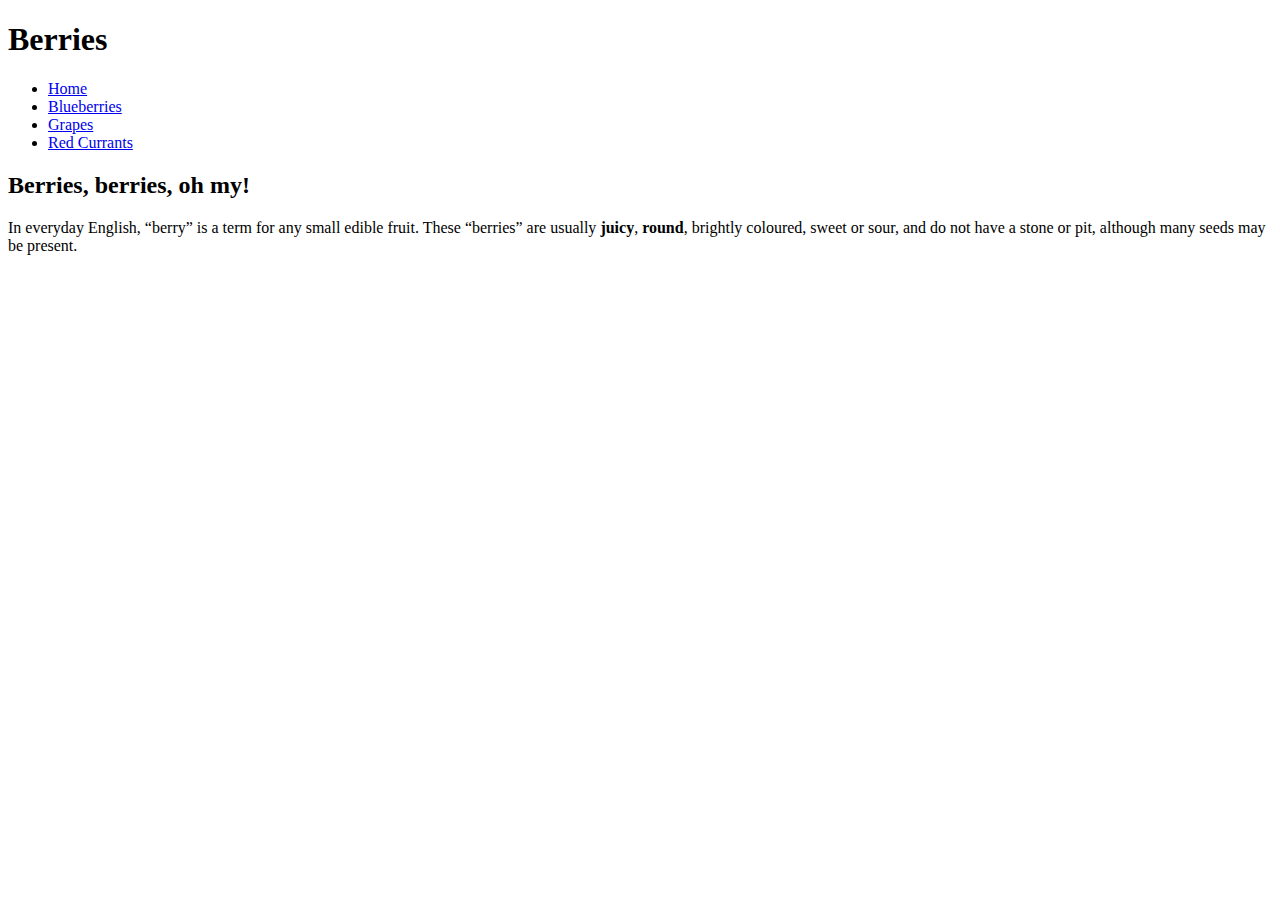
==== index.html @ 5513f333 "added content to home page" ====
<!DOCTYPE html>
<html lang="en-ca">
<head>
  <meta charset="utf-8">
  <title>Berries</title>
  <meta name="viewport" content="width=device-width,initial-scale=1">
  <link href="css/main.css" rel="stylesheet">
</head>
<body>

<header>
  <h1>Berries</h1>
  <nav>
    <ul class="nav">
      <li><a href="index.html">Home</a></li>
      <li><a href="blueberries.html">Blueberries</a></li>
      <li><a href="grapes.html">Grapes</a></li>
      <li><a href="red-currants.html">Red Currants</a></li>
    </ul>
  </nav>
  <h2>Berries, berries, oh my!</h2>
  <p>In everyday English, “berry” is a term for any small edible fruit. These “berries” are usually <b>juicy</b>, <b>round</b>, brightly coloured, sweet or sour, and do not have a stone or pit, although many seeds may be present.</p>
</body>
</html>
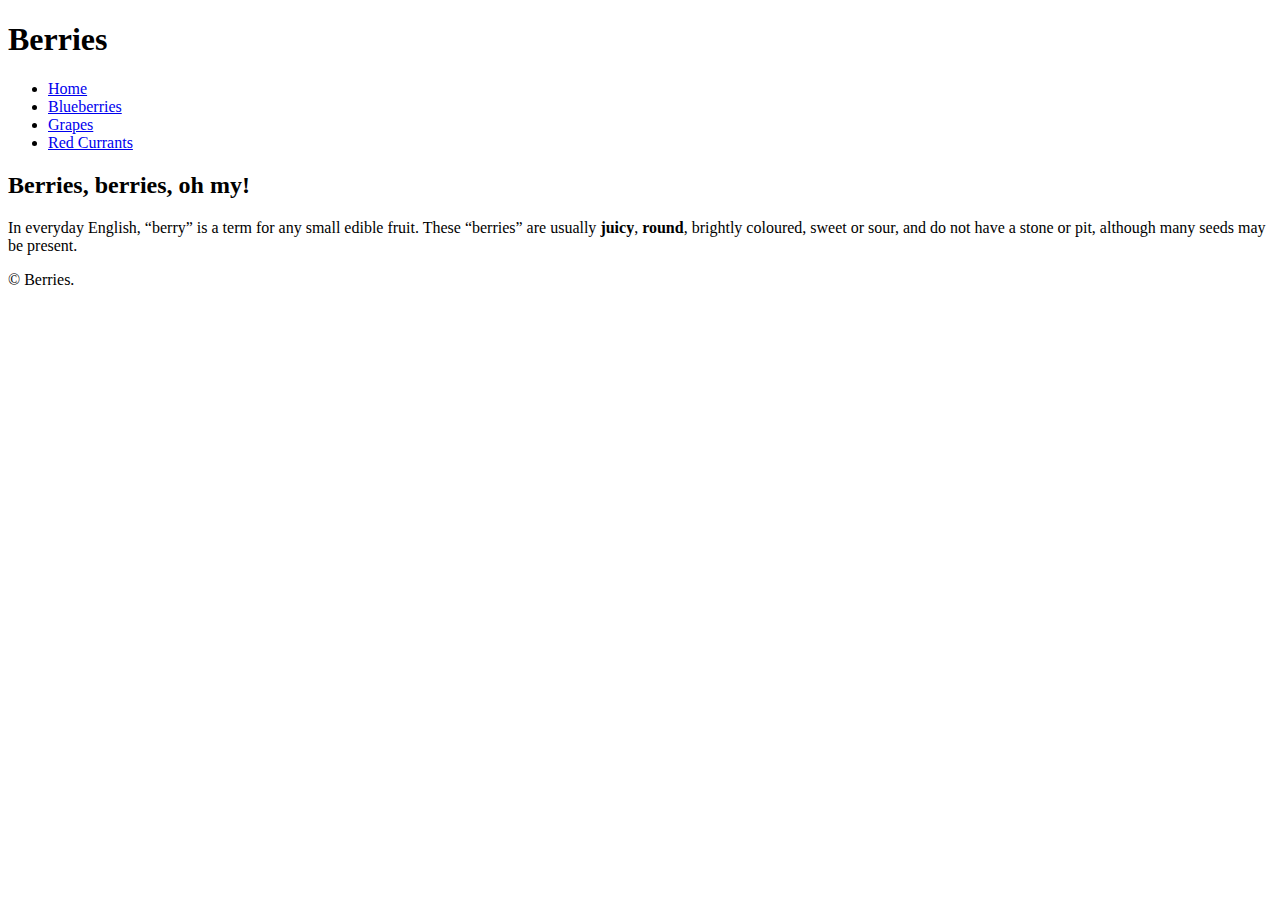
==== commit 50696625: "added content to each berry page" ====
--- a/index.html
+++ b/index.html
@@ -20,5 +20,6 @@
   </nav>
   <h2>Berries, berries, oh my!</h2>
   <p>In everyday English, “berry” is a term for any small edible fruit. These “berries” are usually <b>juicy</b>, <b>round</b>, brightly coloured, sweet or sour, and do not have a stone or pit, although many seeds may be present.</p>
+  <footer>© Berries.</footer>
 </body>
 </html>
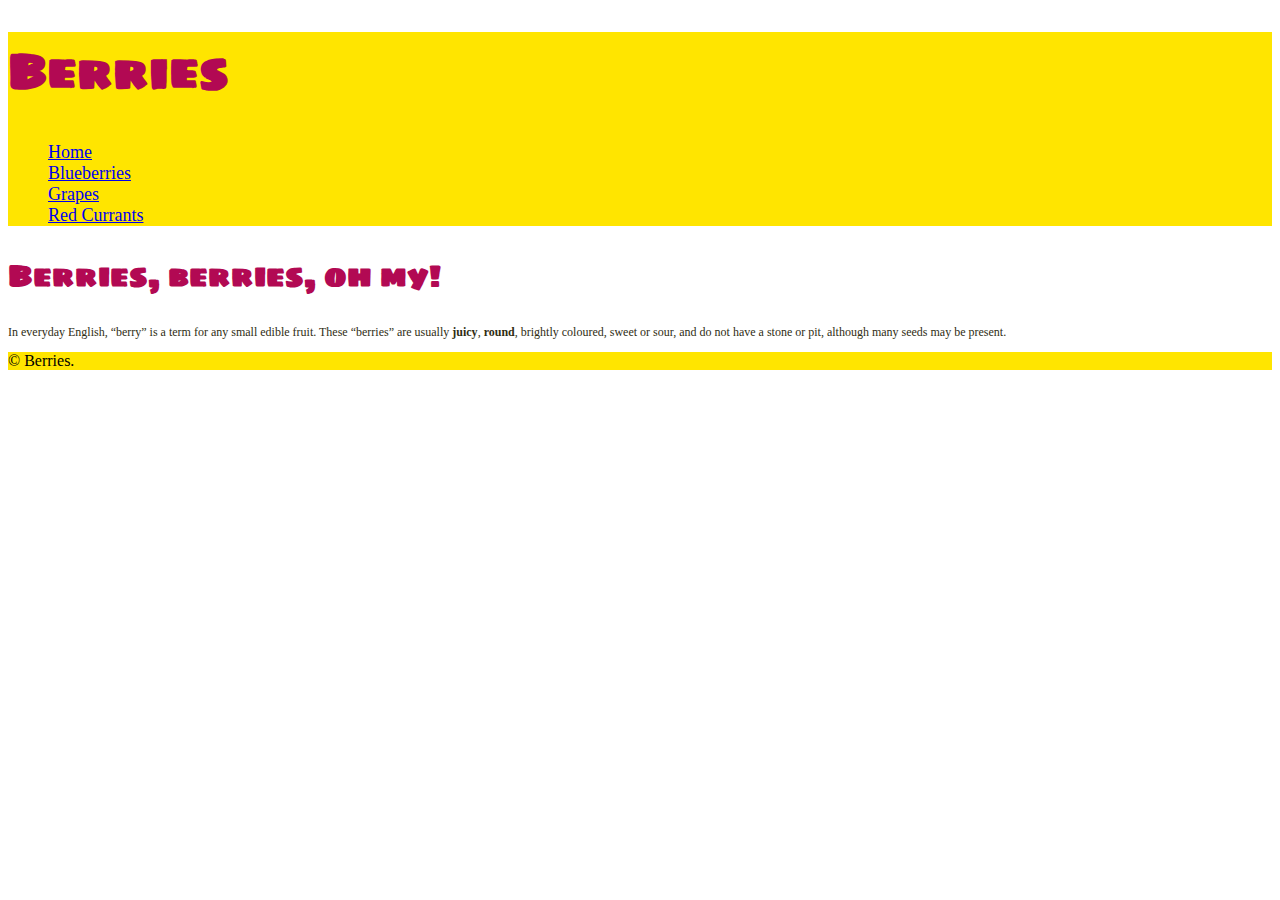
==== commit e8e6fdd7: "added fonts and colours" ====
--- a/index.html
+++ b/index.html
@@ -5,6 +5,7 @@
   <title>Berries</title>
   <meta name="viewport" content="width=device-width,initial-scale=1">
   <link href="css/main.css" rel="stylesheet">
+  <link href="https://fonts.googleapis.com/css?family=Sigmar+One" rel="stylesheet">
 </head>
 <body>
 
@@ -18,6 +19,7 @@
       <li><a href="red-currants.html">Red Currants</a></li>
     </ul>
   </nav>
+</header>
   <h2>Berries, berries, oh my!</h2>
   <p>In everyday English, “berry” is a term for any small edible fruit. These “berries” are usually <b>juicy</b>, <b>round</b>, brightly coloured, sweet or sour, and do not have a stone or pit, although many seeds may be present.</p>
   <footer>© Berries.</footer>
--- a/css/main.css
+++ b/css/main.css
@@ -0,0 +1,40 @@
+html {
+  box-sizing: border-box;
+  font-family: Georgia, serif;
+}
+
+*, *::before, *::after {
+  box-sizing: inherit;
+}
+
+header {
+  background-color: #ffe500;
+}
+
+h1 {
+  font-family: 'Sigmar One', sans-serif;
+  font-size: 3rem;
+  color: #b20953;
+
+
+}
+
+h2 {
+  font-family: 'Sigmar One', sans-serif;
+  font-size: 1.875rem;
+  color: #b20953;
+}
+
+.nav {
+  font-size: 1.125rem;
+  list-style-type: none;
+}
+
+p {
+  font-size: .75rem;
+  color: #2f2d13;
+}
+
+footer {
+  background-color: #ffe500;
+}
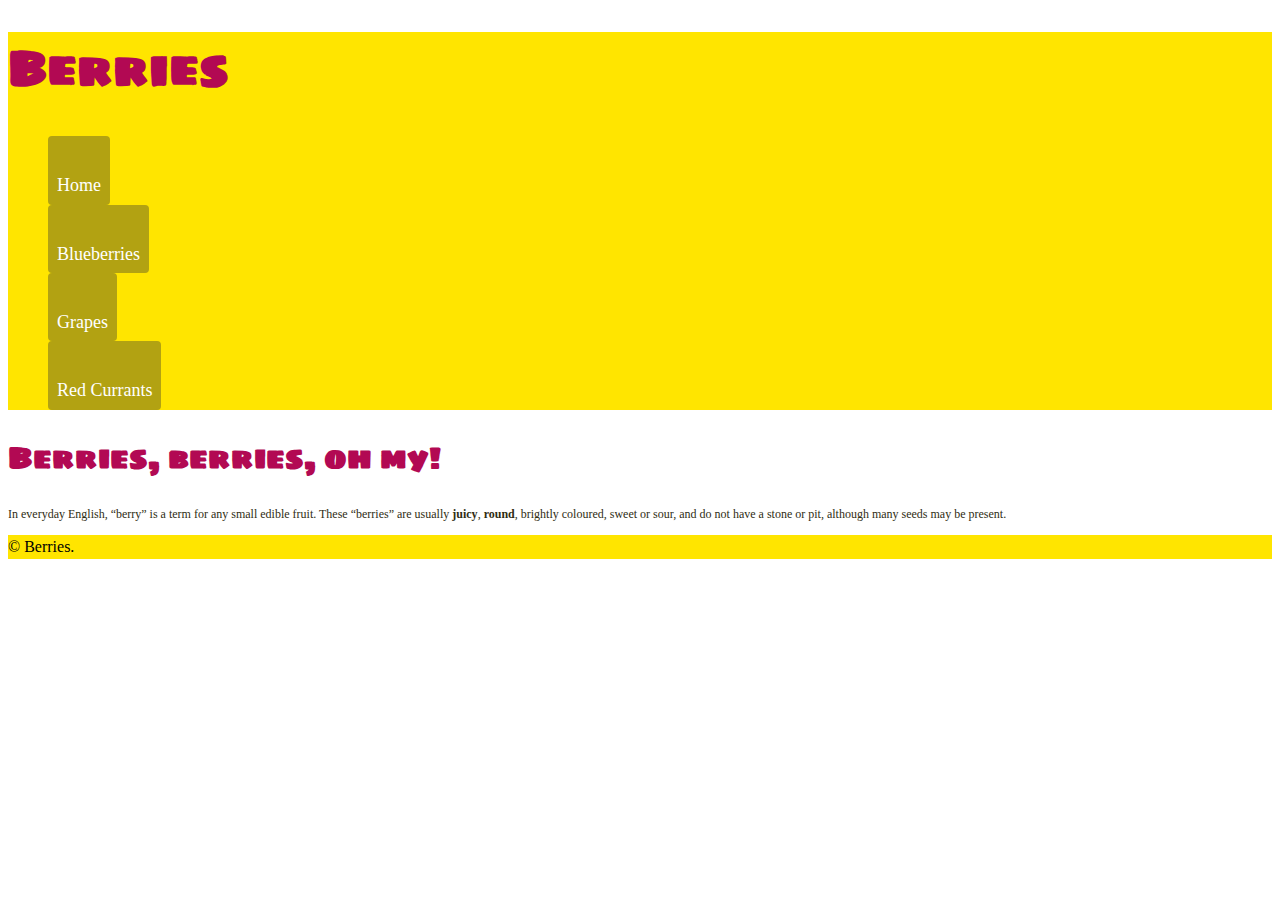
==== commit 4fbe82ab: "added .nav elements: a:hover, nav a, nav current" ====
--- a/index.html
+++ b/index.html
@@ -9,17 +9,17 @@
 </head>
 <body>
 
-<header>
-  <h1>Berries</h1>
-  <nav>
-    <ul class="nav">
-      <li><a href="index.html">Home</a></li>
-      <li><a href="blueberries.html">Blueberries</a></li>
-      <li><a href="grapes.html">Grapes</a></li>
-      <li><a href="red-currants.html">Red Currants</a></li>
-    </ul>
-  </nav>
-</header>
+  <header>
+    <h1>Berries</h1>
+    <nav>
+      <ul class="nav">
+        <li><a class="current" href="index.html">Home</a></li>
+        <li><a class="current" href="blueberries.html">Blueberries</a></li>
+        <li><a class="current" href="grapes.html">Grapes</a></li>
+        <li><a class="current" href="red-currants.html">Red Currants</a></li>
+      </ul>
+    </nav>
+  </header>
   <h2>Berries, berries, oh my!</h2>
   <p>In everyday English, “berry” is a term for any small edible fruit. These “berries” are usually <b>juicy</b>, <b>round</b>, brightly coloured, sweet or sour, and do not have a stone or pit, although many seeds may be present.</p>
   <footer>© Berries.</footer>
--- a/css/main.css
+++ b/css/main.css
@@ -1,10 +1,14 @@
 html {
   box-sizing: border-box;
-  font-family: Georgia, serif;
+  line-height: 1.5;
 }
 
 *, *::before, *::after {
   box-sizing: inherit;
+}
+
+body {
+  font-family: Georgia, serif;
 }
 
 header {
@@ -12,15 +16,13 @@
 }
 
 h1 {
-  font-family: 'Sigmar One', sans-serif;
+  font-family: "Sigmar One", sans-serif;
   font-size: 3rem;
   color: #b20953;
-
-
 }
 
 h2 {
-  font-family: 'Sigmar One', sans-serif;
+  font-family: "Sigmar One", sans-serif;
   font-size: 1.875rem;
   color: #b20953;
 }
@@ -28,6 +30,24 @@
 .nav {
   font-size: 1.125rem;
   list-style-type: none;
+}
+
+.nav a {
+  display: inline-block;
+  padding: 2em .5em .3em;
+  background-color: #b2a212;
+  border-radius: 4px;
+  text-decoration: none;
+  color: #fff;
+}
+
+.nav a:hover {
+  background-color: #cc1465
+}
+}
+
+.nav .current {
+  background-color: #b20953;
 }
 
 p {
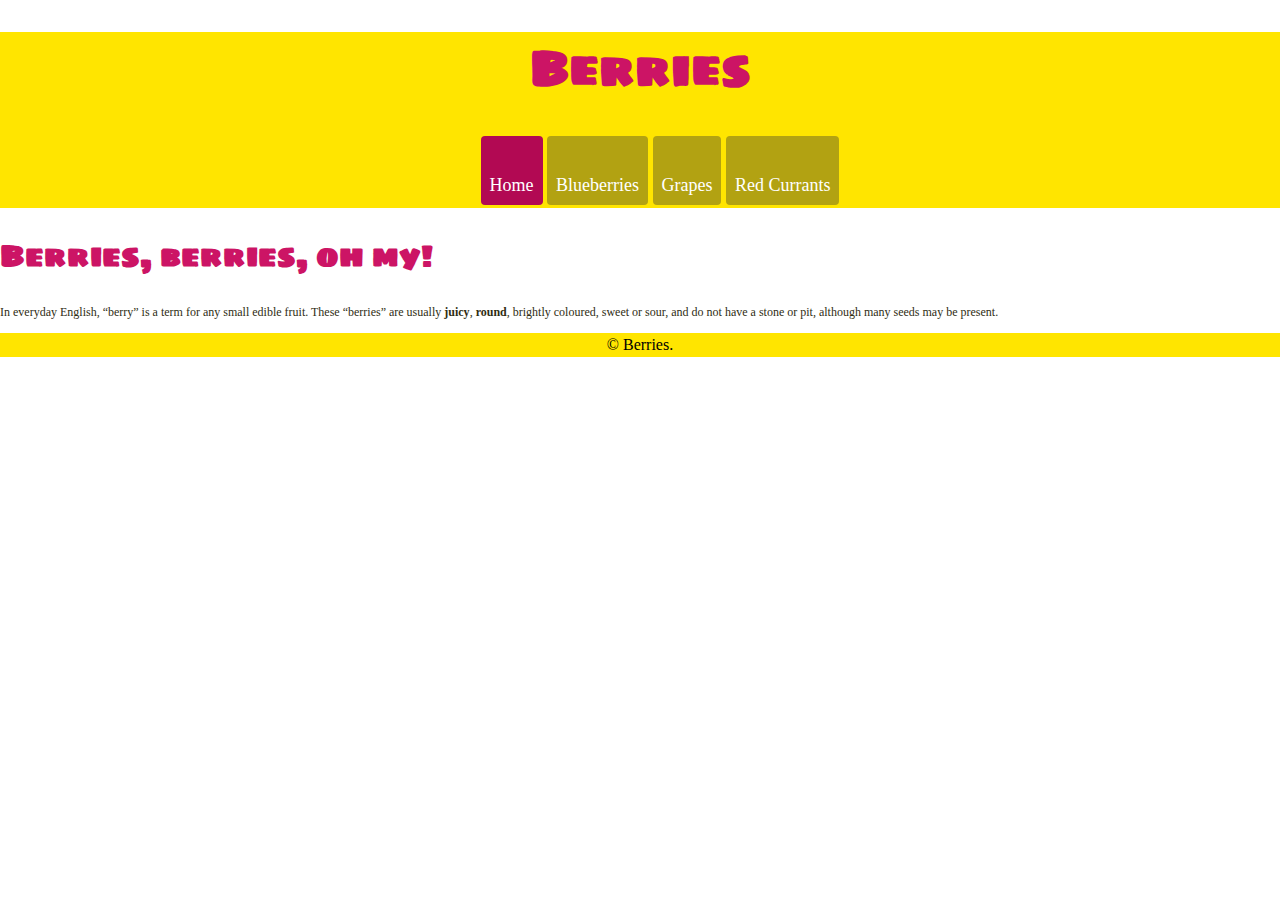
==== commit e53391b8: "rearranged current class location" ====
--- a/index.html
+++ b/index.html
@@ -14,9 +14,9 @@
     <nav>
       <ul class="nav">
         <li><a class="current" href="index.html">Home</a></li>
-        <li><a class="current" href="blueberries.html">Blueberries</a></li>
-        <li><a class="current" href="grapes.html">Grapes</a></li>
-        <li><a class="current" href="red-currants.html">Red Currants</a></li>
+        <li><a href="blueberries.html">Blueberries</a></li>
+        <li><a href="grapes.html">Grapes</a></li>
+        <li><a href="red-currants.html">Red Currants</a></li>
       </ul>
     </nav>
   </header>
--- a/css/main.css
+++ b/css/main.css
@@ -9,6 +9,7 @@
 
 body {
   font-family: Georgia, serif;
+  margin: 0;
 }
 
 header {
@@ -18,18 +19,20 @@
 h1 {
   font-family: "Sigmar One", sans-serif;
   font-size: 3rem;
-  color: #b20953;
+  color: #cc1465;
+  text-align: center;
 }
 
 h2 {
   font-family: "Sigmar One", sans-serif;
   font-size: 1.875rem;
-  color: #b20953;
+  color: #cc1465;
 }
 
 .nav {
   font-size: 1.125rem;
   list-style-type: none;
+  text-align: center;
 }
 
 .nav a {
@@ -42,12 +45,21 @@
 }
 
 .nav a:hover {
-  background-color: #cc1465
-}
+  background-color: #b20953;
 }
 
 .nav .current {
   background-color: #b20953;
+}
+
+li {
+  display: inline-block;
+  margin: 0 0 .2em;
+  text-align: center;
+}
+
+img {
+  width: 100%;
 }
 
 p {
@@ -57,4 +69,5 @@
 
 footer {
   background-color: #ffe500;
+  text-align: center;
 }
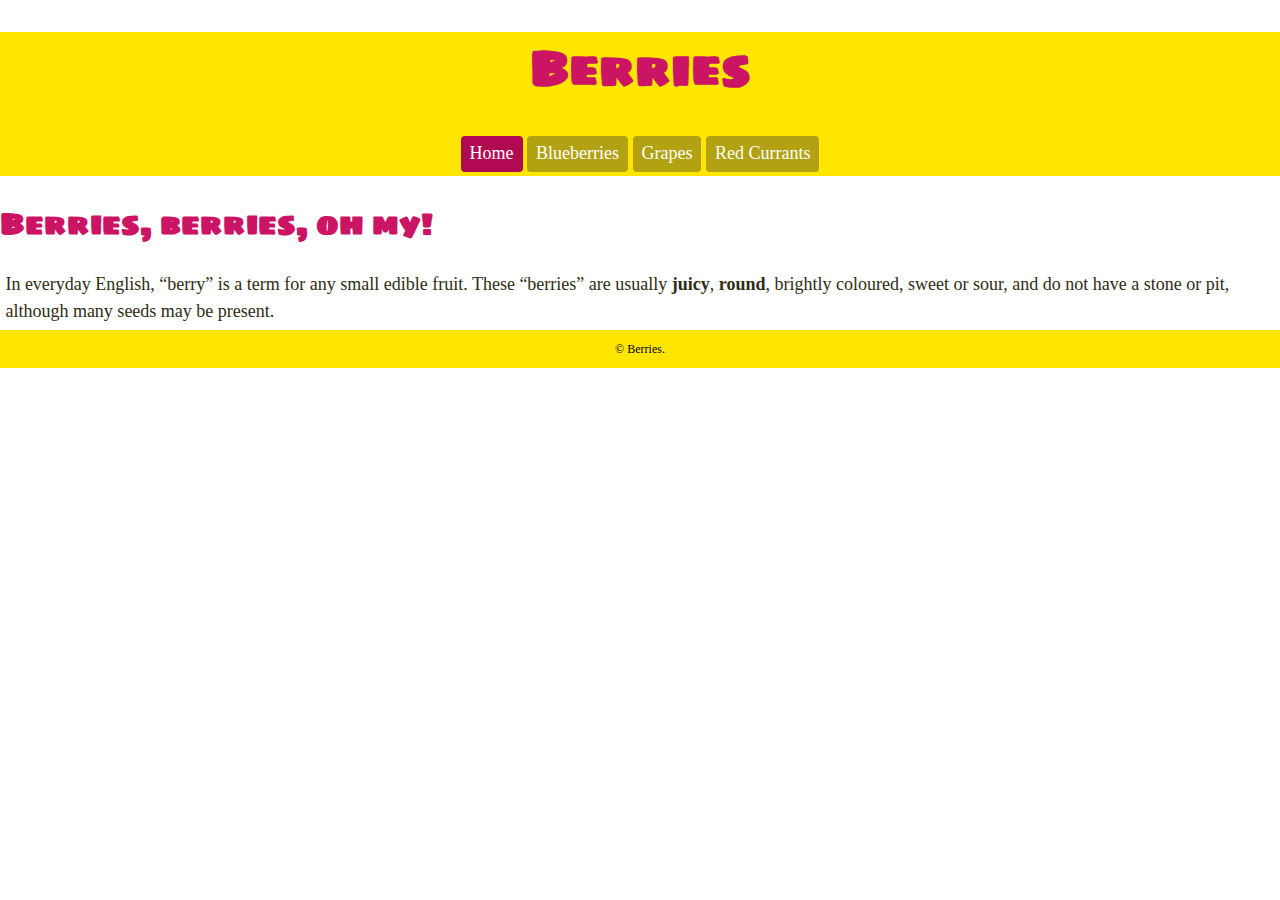
==== commit f42a2656: "added padding and margin" ====
--- a/index.html
+++ b/index.html
@@ -20,8 +20,10 @@
       </ul>
     </nav>
   </header>
-  <h2>Berries, berries, oh my!</h2>
-  <p>In everyday English, “berry” is a term for any small edible fruit. These “berries” are usually <b>juicy</b>, <b>round</b>, brightly coloured, sweet or sour, and do not have a stone or pit, although many seeds may be present.</p>
+  <main>
+    <h2>Berries, berries, oh my!</h2>
+    <p>In everyday English, “berry” is a term for any small edible fruit. These “berries” are usually <b>juicy</b>, <b>round</b>, brightly coloured, sweet or sour, and do not have a stone or pit, although many seeds may be present.</p>
+  </main>
   <footer>© Berries.</footer>
 </body>
 </html>
--- a/css/main.css
+++ b/css/main.css
@@ -29,15 +29,21 @@
   color: #cc1465;
 }
 
+h2 p img {
+  margin: .3em;
+}
+
 .nav {
   font-size: 1.125rem;
   list-style-type: none;
   text-align: center;
+  padding: 0;
+  margin: 0;
 }
 
 .nav a {
   display: inline-block;
-  padding: 2em .5em .3em;
+  padding: .2em .5em .3em;
   background-color: #b2a212;
   border-radius: 4px;
   text-decoration: none;
@@ -60,14 +66,18 @@
 
 img {
   width: 100%;
+  margin: .3em;
 }
 
 p {
-  font-size: .75rem;
+  font-size: 1.125rem;
   color: #2f2d13;
+  margin: .3em;
 }
 
 footer {
   background-color: #ffe500;
   text-align: center;
+  font-size: .75rem;
+  padding: 10px;
 }
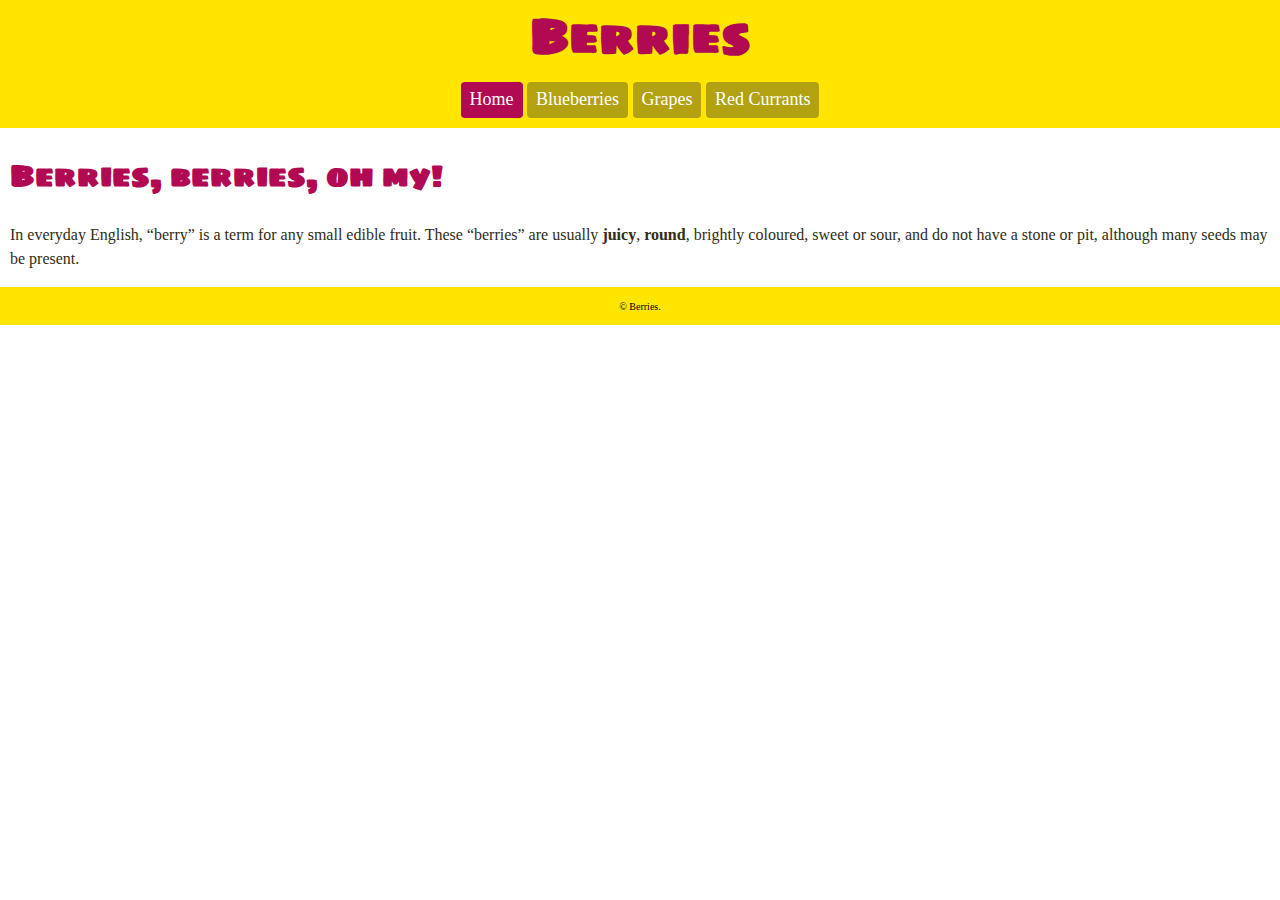
==== commit ba25e334: "changed paragraph font size" ====
--- a/index.html
+++ b/index.html
@@ -24,6 +24,6 @@
     <h2>Berries, berries, oh my!</h2>
     <p>In everyday English, “berry” is a term for any small edible fruit. These “berries” are usually <b>juicy</b>, <b>round</b>, brightly coloured, sweet or sour, and do not have a stone or pit, although many seeds may be present.</p>
   </main>
-  <footer>© Berries.</footer>
+  <footer><small>© Berries.</small></footer>
 </body>
 </html>
--- a/css/main.css
+++ b/css/main.css
@@ -14,23 +14,26 @@
 
 header {
   background-color: #ffe500;
+  padding: 0 0 .4em;
 }
 
 h1 {
   font-family: "Sigmar One", sans-serif;
   font-size: 3rem;
-  color: #cc1465;
+  color: #b20953;
   text-align: center;
+  margin: 0;
+  padding-bottom: 10px;
 }
 
 h2 {
   font-family: "Sigmar One", sans-serif;
   font-size: 1.875rem;
-  color: #cc1465;
+  color: #b20953;
 }
 
-h2 p img {
-  margin: .3em;
+main {
+  padding: 0 10px;
 }
 
 .nav {
@@ -51,7 +54,7 @@
 }
 
 .nav a:hover {
-  background-color: #b20953;
+  background-color: #cc1465;
 }
 
 .nav .current {
@@ -66,13 +69,12 @@
 
 img {
   width: 100%;
-  margin: .3em;
+  display: block;
 }
 
 p {
-  font-size: 1.125rem;
+  font-size: 1rem;
   color: #2f2d13;
-  margin: .3em;
 }
 
 footer {
